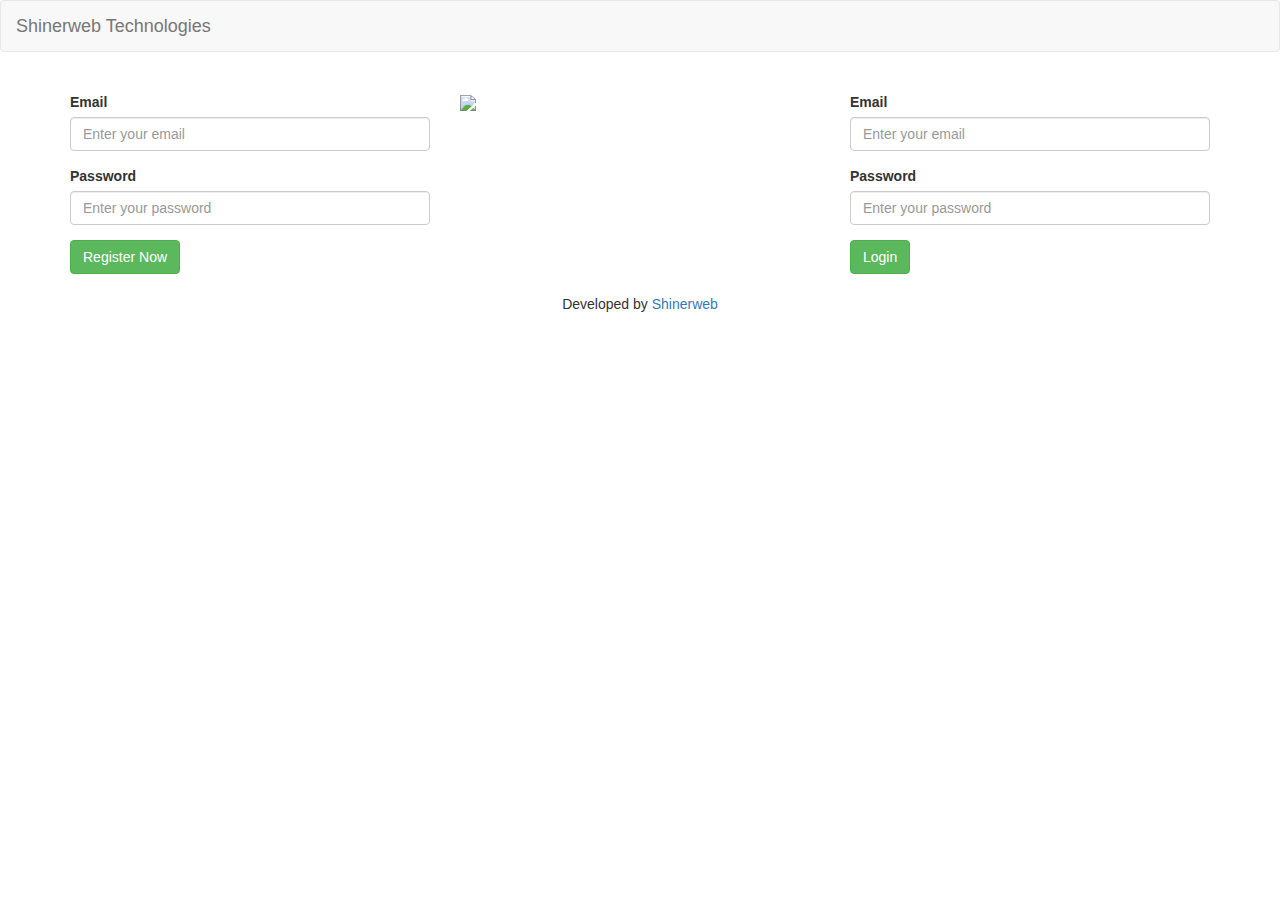
==== index.html @ e93e6042 "mise en place du systeme d'hauthentification avec firebase" ====
<!DOCTYPE html>
<html>
<head>
	<meta name="viewport" content="width=device-width, initial-scale=1.0">
	<script src="https://cdnjs.cloudflare.com/ajax/libs/jquery/3.6.0/jquery.min.js" ></script>
	<!-- Bootstrap theme -->
	<link rel="stylesheet" href="https://maxcdn.bootstrapcdn.com/bootstrap/3.4.1/css/bootstrap.min.css">
	<script src="https://maxcdn.bootstrapcdn.com/bootstrap/3.4.1/js/bootstrap.min.js"></script>
	<title>How to create Firebase login and register?</title>
</head>
<body>

<div class="navbar navbar-default">
<div class="navbar-header">
  <a class="navbar-brand" href="https://www.shinerweb.com">Shinerweb Technologies</a>
  <button type="button" class="navbar-toggle collapsed" data-toggle="collapse" data-target=".navbar-collapse" aria-expanded="false" aria-controls="navbar">
      <span class="sr-only">Toggle navigation</span>
      <span class="icon-bar"></span>
      <span class="icon-bar"></span>
      <span class="icon-bar"></span>
  </button>
</div>
<div class="navbar-collapse collapse"  >
    <ul class="nav navbar-nav navbar-right">
         <li><a href="#" id="logout" style="display: none;">Log Out</a></li>
    </ul>
</div>
</div>
<br>
<div class="container">	
  <form name="registration_form" id="registration_form" method="post" action="#" enctype="multipart/form-data" >
  <div class="row">

	<div class="col-sm-4">
		<div class="form-group">
	      <label for="email">Email</label>
		  <input type="text" name="email" id="email" class="form-control" placeholder="Enter your email">
		</div>
		
		<div class="form-group">
	      <label for="password" >Password</label>
		  <input type="password" name="password" id="password" class="form-control"  placeholder="Enter your password">
		</div>
		<button type="button" id="register" name="register" class="btn btn-success">Register Now</button>
	</div><!-- end col -->
	</form>
	<div class="col-sm-4">
		<img src="firebase_auth.png">
	</div>
	<form name="login_form" id="login_form" method="post" action="#" enctype="multipart/form-data" >
	<div class="col-sm-4">
		<div class="form-group">
	      <label for="email">Email</label>
		  <input type="text" name="login_email" id="login_email" class="form-control" placeholder="Enter your email">
		</div>
		
		<div class="form-group">
	      <label for="password">Password</label>
		  <input type="password" name="login_password" id="login_password" class="form-control"  placeholder="Enter your password">
		</div>
		<button type="button" id="login" name="login" class="btn btn-success">Login</button>
	</div><!-- end col -->
	
  </div><!--  end row -->		
  </form>
</div>
<br>
<center>Developed by <a href="https://shinerweb.com/">Shinerweb</a></center>
</body>
	<script type="module" src="scripts/main.js"></script>
</html>
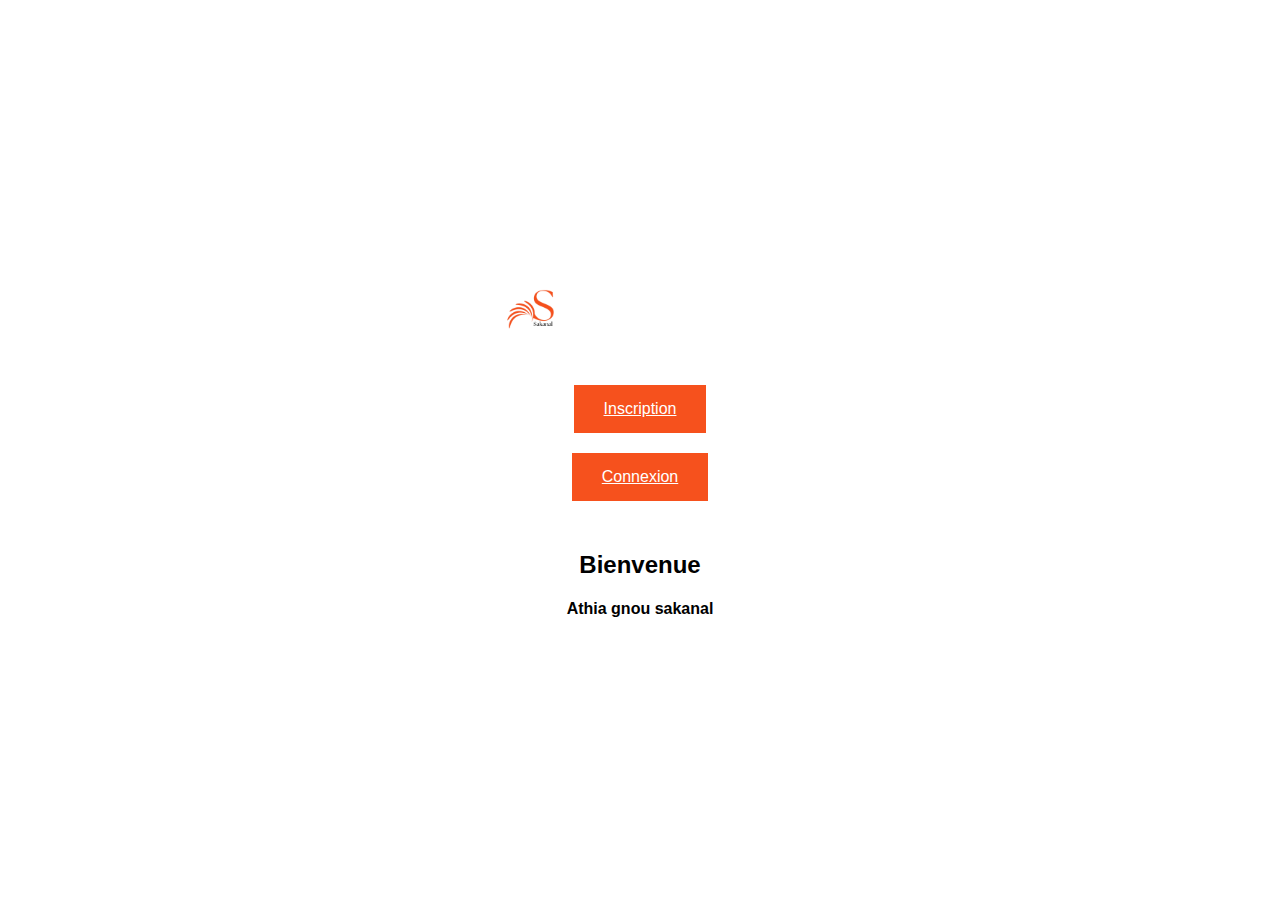
==== commit 06c8cd87: "ici nous avons l'intégration de la page d'acceuil et la fonctionnalité de déconnexion" ====
--- a/index.html
+++ b/index.html
@@ -1,71 +1,24 @@
 <!DOCTYPE html>
-<html>
+<html lang="en">
 <head>
-	<meta name="viewport" content="width=device-width, initial-scale=1.0">
-	<script src="https://cdnjs.cloudflare.com/ajax/libs/jquery/3.6.0/jquery.min.js" ></script>
-	<!-- Bootstrap theme -->
-	<link rel="stylesheet" href="https://maxcdn.bootstrapcdn.com/bootstrap/3.4.1/css/bootstrap.min.css">
-	<script src="https://maxcdn.bootstrapcdn.com/bootstrap/3.4.1/js/bootstrap.min.js"></script>
-	<title>How to create Firebase login and register?</title>
+    <meta charset="UTF-8">
+    <meta name="viewport" content="width=device-width, initial-scale=1.0">
+    <title>Document</title>
+    <link rel="stylesheet" href="styles/index.css">
 </head>
 <body>
+    <div class="logo-container">
+        <img src="images/logo.png" alt="Logo" class="logo">
+    </div>
+    <div class="button-container">
+        <a href="auth.html" class="action-button">Inscription</a>
+        <a href="auth.html" class="action-button">Connexion</a>
+    </div>
+    <div class="text-container">
+        <h2 id="welcome-text">Bienvenue</h2>
+        <h4 id="sub-text">Athia gnou sakanal</h4>
+    </div>
 
-<div class="navbar navbar-default">
-<div class="navbar-header">
-  <a class="navbar-brand" href="https://www.shinerweb.com">Shinerweb Technologies</a>
-  <button type="button" class="navbar-toggle collapsed" data-toggle="collapse" data-target=".navbar-collapse" aria-expanded="false" aria-controls="navbar">
-      <span class="sr-only">Toggle navigation</span>
-      <span class="icon-bar"></span>
-      <span class="icon-bar"></span>
-      <span class="icon-bar"></span>
-  </button>
-</div>
-<div class="navbar-collapse collapse"  >
-    <ul class="nav navbar-nav navbar-right">
-         <li><a href="#" id="logout" style="display: none;">Log Out</a></li>
-    </ul>
-</div>
-</div>
-<br>
-<div class="container">	
-  <form name="registration_form" id="registration_form" method="post" action="#" enctype="multipart/form-data" >
-  <div class="row">
-
-	<div class="col-sm-4">
-		<div class="form-group">
-	      <label for="email">Email</label>
-		  <input type="text" name="email" id="email" class="form-control" placeholder="Enter your email">
-		</div>
-		
-		<div class="form-group">
-	      <label for="password" >Password</label>
-		  <input type="password" name="password" id="password" class="form-control"  placeholder="Enter your password">
-		</div>
-		<button type="button" id="register" name="register" class="btn btn-success">Register Now</button>
-	</div><!-- end col -->
-	</form>
-	<div class="col-sm-4">
-		<img src="firebase_auth.png">
-	</div>
-	<form name="login_form" id="login_form" method="post" action="#" enctype="multipart/form-data" >
-	<div class="col-sm-4">
-		<div class="form-group">
-	      <label for="email">Email</label>
-		  <input type="text" name="login_email" id="login_email" class="form-control" placeholder="Enter your email">
-		</div>
-		
-		<div class="form-group">
-	      <label for="password">Password</label>
-		  <input type="password" name="login_password" id="login_password" class="form-control"  placeholder="Enter your password">
-		</div>
-		<button type="button" id="login" name="login" class="btn btn-success">Login</button>
-	</div><!-- end col -->
-	
-  </div><!--  end row -->		
-  </form>
-</div>
-<br>
-<center>Developed by <a href="https://shinerweb.com/">Shinerweb</a></center>
+    <script src="scripts/index.js"></script>
 </body>
-	<script type="module" src="scripts/main.js"></script>
-</html>+</html>
--- a/styles/index.css
+++ b/styles/index.css
@@ -0,0 +1,93 @@
+/* Styles mobiles */
+body {
+    display: flex;
+    flex-direction: column;
+    align-items: center;
+    justify-content: center;
+    height: 100vh;
+    margin: 0;
+    font-family: 'Arial', sans-serif;
+    padding: 20px;
+    box-sizing: border-box;
+}
+
+.logo-container {
+    margin-bottom: 20px;
+}
+
+.logo {
+    width: 80%;
+    max-width: 200px;
+}
+
+.button-container {
+    display: flex;
+    flex-direction: column;
+    align-items: center;
+    width: 100%;
+}
+
+.action-button {
+    background-color: #F6511D;
+    border: none;
+    color: white;
+    padding: 15px 0;
+    margin: 10px 0;
+    cursor: pointer;
+    font-size: 16px;
+    width: 100%;
+    max-width: 300px;
+    text-align: center;
+}
+
+.text-container {
+    text-align: center;
+    margin-top: 20px;
+}
+
+@keyframes slideIn {
+    0% {
+        opacity: 0;
+        transform: translateY(-100%);
+    }
+    100% {
+        opacity: 1;
+        transform: translateY(0);
+    }
+}
+
+@keyframes slideOut {
+    0% {
+        opacity: 1;
+        transform: translateY(0);
+    }
+    100% {
+        opacity: 0;
+        transform: translateY(100%);
+    }
+}
+
+.animated-text {
+    display: inline-block;
+    animation: slideIn 1s forwards;
+}
+
+/* Styles pour les écrans plus larges */
+@media (min-width: 600px) {
+    .logo {
+        width: 50%;
+        max-width: 250px;
+    }
+
+    .action-button {
+        width: auto;
+        padding: 15px 30px;
+    }
+}
+
+@media (min-width: 900px) {
+    .logo {
+        width: 30%;
+        max-width: 300px;
+    }
+}
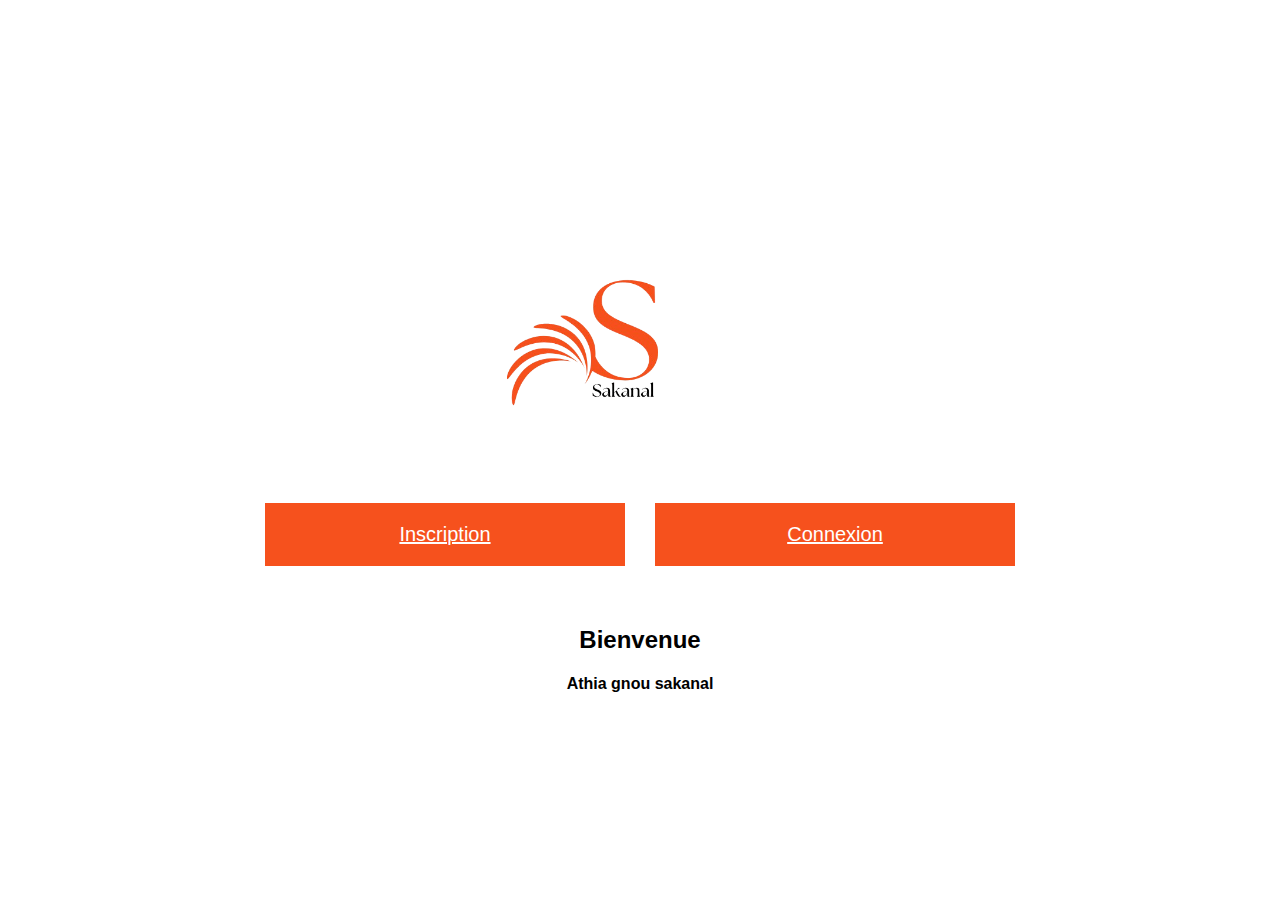
==== commit 1cf3f0ef: "intégration de toutes les pages et la responsivité des pages" ====
--- a/index.html
+++ b/index.html
@@ -19,6 +19,6 @@
         <h4 id="sub-text">Athia gnou sakanal</h4>
     </div>
 
-    <script src="scripts/index.js"></script>
+    <script type="module" src="scripts/index.js"></script>
 </body>
 </html>
--- a/styles/index.css
+++ b/styles/index.css
@@ -73,21 +73,50 @@
 }
 
 /* Styles pour les écrans plus larges */
-@media (min-width: 600px) {
+@media (min-width: 768px) {
+    body {
+        padding: 40px;
+    }
+
     .logo {
-        width: 50%;
-        max-width: 250px;
+        width: 60%;
+        max-width: 300px;
+    }
+
+    .button-container {
+        flex-direction: row;
+        justify-content: center;
     }
 
     .action-button {
-        width: auto;
-        padding: 15px 30px;
+        font-size: 18px;
+        padding: 15px 20px;
+        margin: 0 10px;
+    }
+
+    .text-container {
+        margin-top: 30px;
     }
 }
 
-@media (min-width: 900px) {
+@media (min-width: 1024px) {
+    body {
+        padding: 60px;
+    }
+
     .logo {
-        width: 30%;
-        max-width: 300px;
+        width: 70%;
+        max-width: 400px;
+        margin-left: 20px;
+    }
+
+    .action-button {
+        font-size: 20px;
+        padding: 20px 30px;
+        margin: 0 15px;
+    }
+
+    .text-container {
+        margin-top: 40px;
     }
 }
